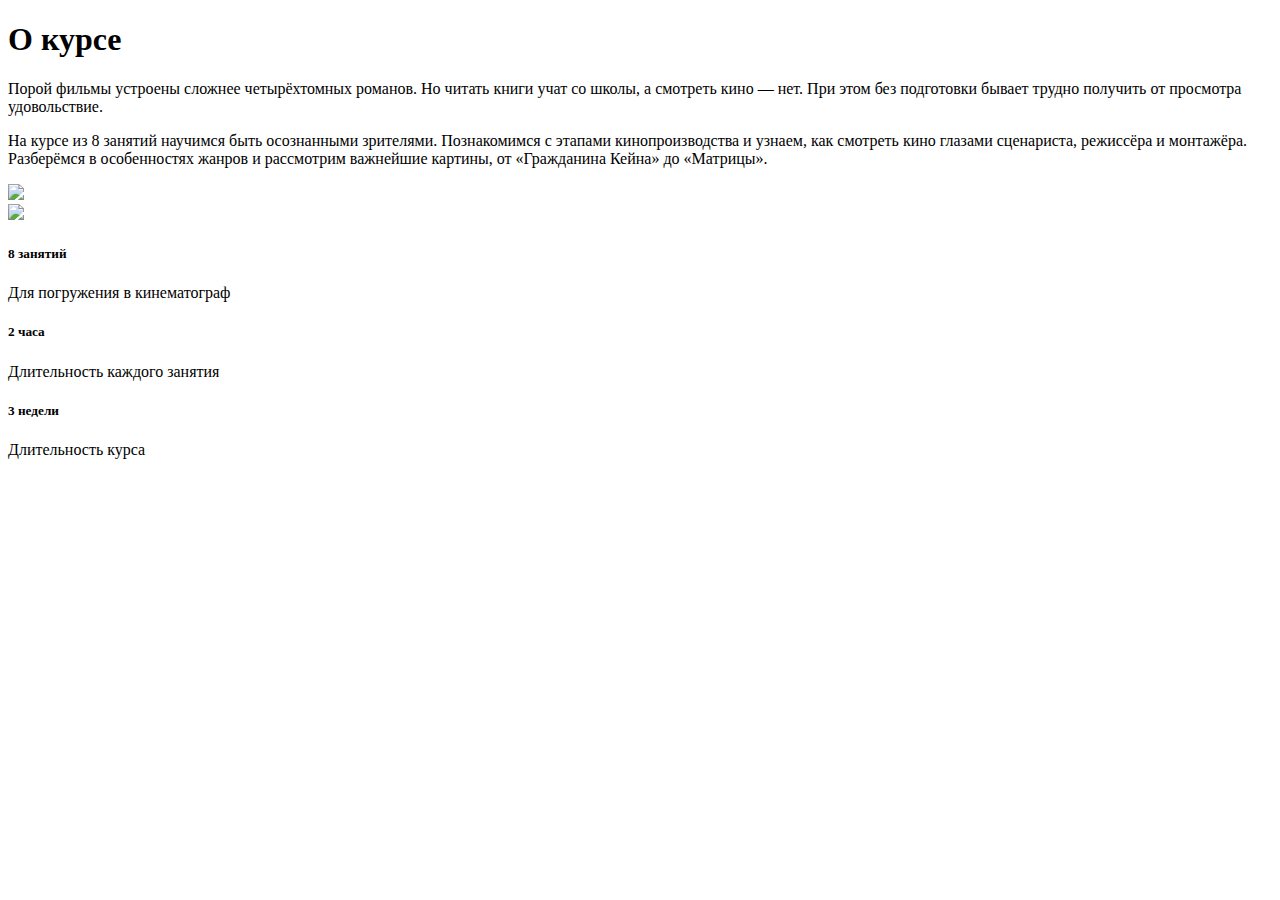
==== lesson4/index.html @ 98d925ab "для git" ====
<!DOCTYPE html>
<html lang="ru">

<head>
    <meta charset="UTF-8">
    <title>Curiosity</title>
    <link rel="stylesheet" href="css/style.css">
</head>

<body>
    <main>
        <h1 class="first">О курсе</h1>
        <div class="secondBlock">
            <div class="text">
                <p class="first-p">
                    Порой фильмы устроены сложнее четырёхтомных романов. Но читать книги учат со школы, а смотреть кино
                    — нет.
                    При этом без подготовки бывает трудно получить от просмотра удовольствие.
                </p>
                <p>
                    На курсе из 8 занятий научимся быть осознанными зрителями. Познакомимся с этапами кинопроизводства и
                    узнаем, как смотреть кино глазами сценариста,
                    режиссёра и монтажёра. Разберёмся в особенностях жанров и рассмотрим важнейшие картины, от
                    «Гражданина Кейна» до «Матрицы».
                </p>
            </div>

            <div class="img1">
                <img class="img-first" src="./img/_1 1.png">
                <div class="shadow"></div>
            </div>
        </div>
        <div class="third-block">
            <div class="img2">
                <img class="gg" src="./img/photo 1.png">
                <div class="shadow"></div>
            </div>
            <div class="planning">
                <h5 class="little-case">8 занятий</h5>
                <p>Для погружения в кинематограф</p>
            </div>

            <div class="planning">
                <h5 class="little-case">2 часа</h5>
                <p>Длительность каждого занятия</p>
            </div>
            <div class="planning">
                <h5 class="little-case">3 недели</h5>
                <p>Длительность курса</p>
            </div>

        </div>
    </main>
</body>

</html>
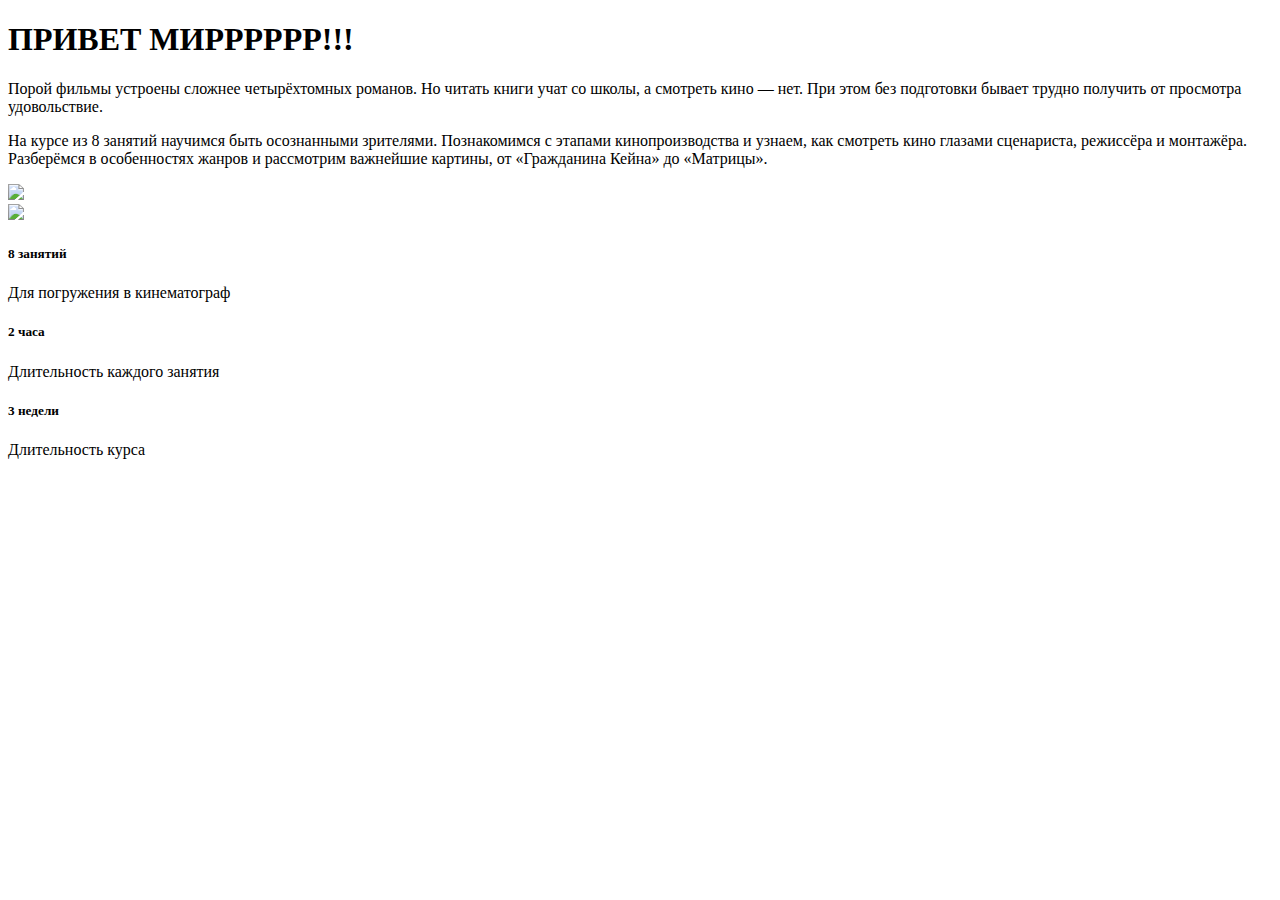
==== commit 822a8696: "hello" ====
--- a/lesson4/index.html
+++ b/lesson4/index.html
@@ -9,7 +9,7 @@
 
 <body>
     <main>
-        <h1 class="first">О курсе</h1>
+        <h1 class="first">ПРИВЕТ МИРРРРРР!!!</h1>
         <div class="secondBlock">
             <div class="text">
                 <p class="first-p">
